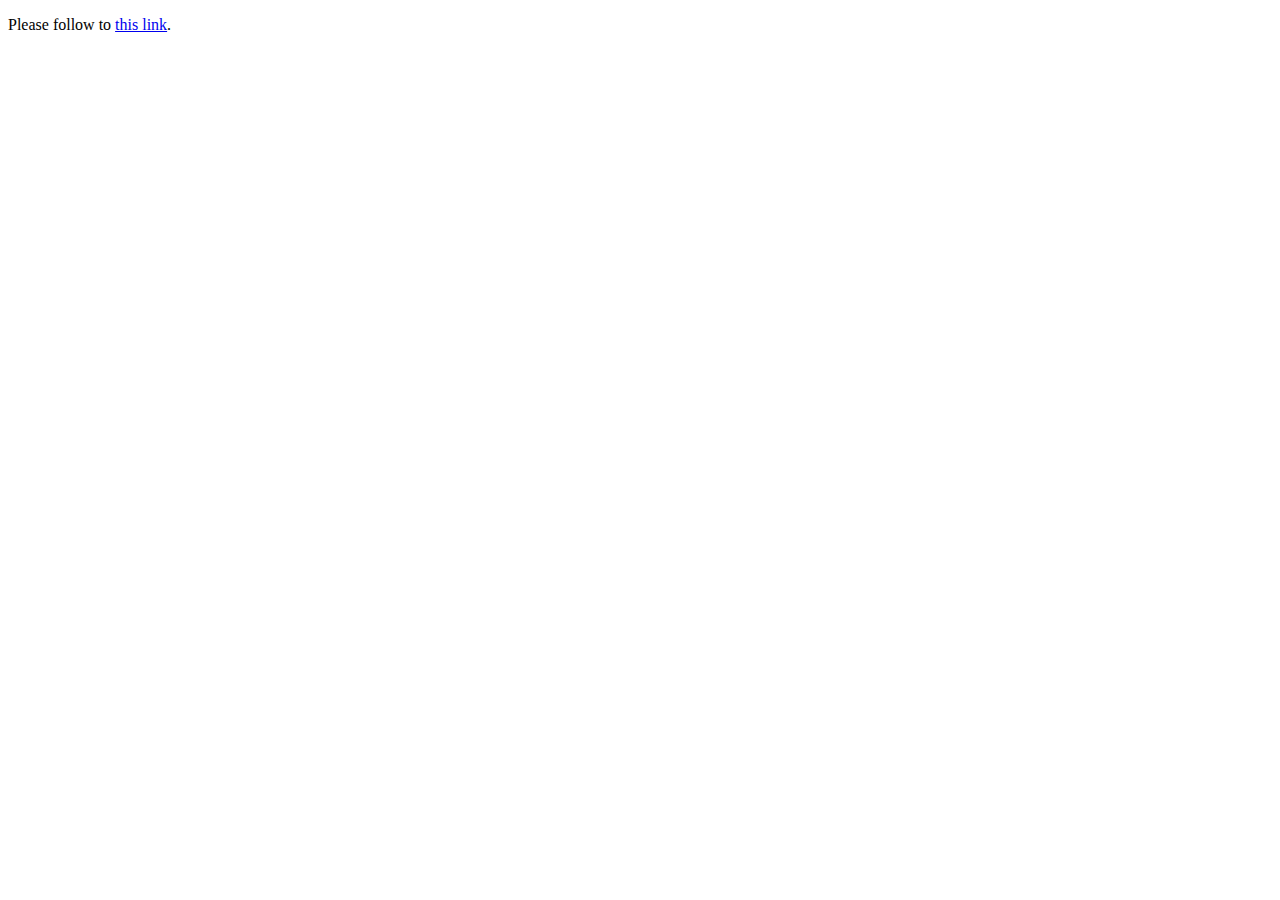
==== index.html @ dba220dc "Create index.html" ====
<!DOCTYPE html>
<html>
  <head>
    <meta http-equiv="refresh" content="3; url='https://portfolio-sas2k.vercel.app/'" />
  </head>
  <body>
    <p>Please follow to <a href="https://portfolio-sas2k.vercel.app/">this link</a>.</p>
  </body>
</html>
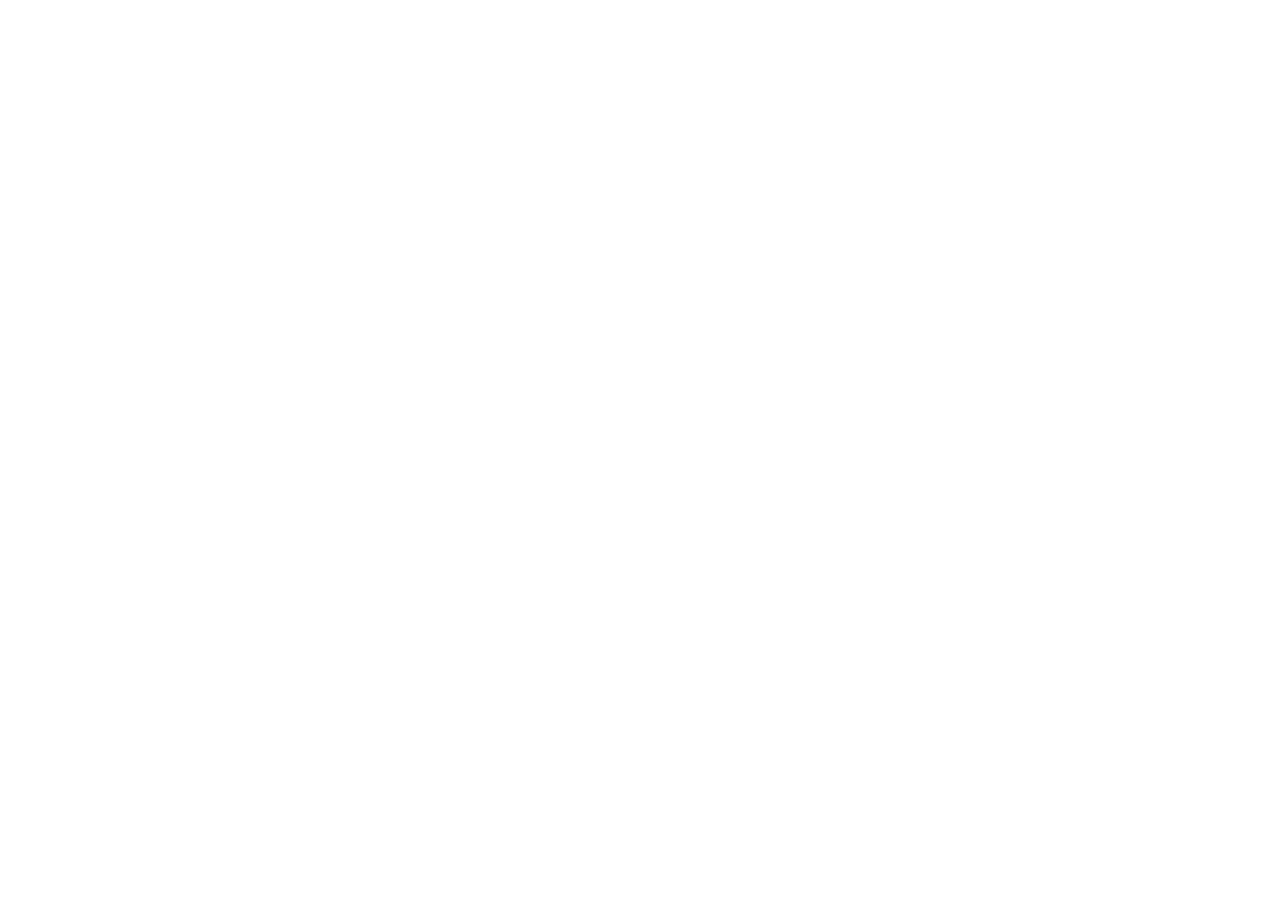
==== commit 41ce7f64: "Update index.html" ====
--- a/index.html
+++ b/index.html
@@ -1,7 +1,7 @@
 <!DOCTYPE html>
 <html>
   <head>
-    <meta http-equiv="refresh" content="3; url='https://portfolio-sas2k.vercel.app/'" />
+    <meta http-equiv="refresh" content="0; url='https://portfolio-sas2k.vercel.app/'" />
   </head>
   <body>
     <p>Please follow to <a href="https://portfolio-sas2k.vercel.app/">this link</a>.</p>
